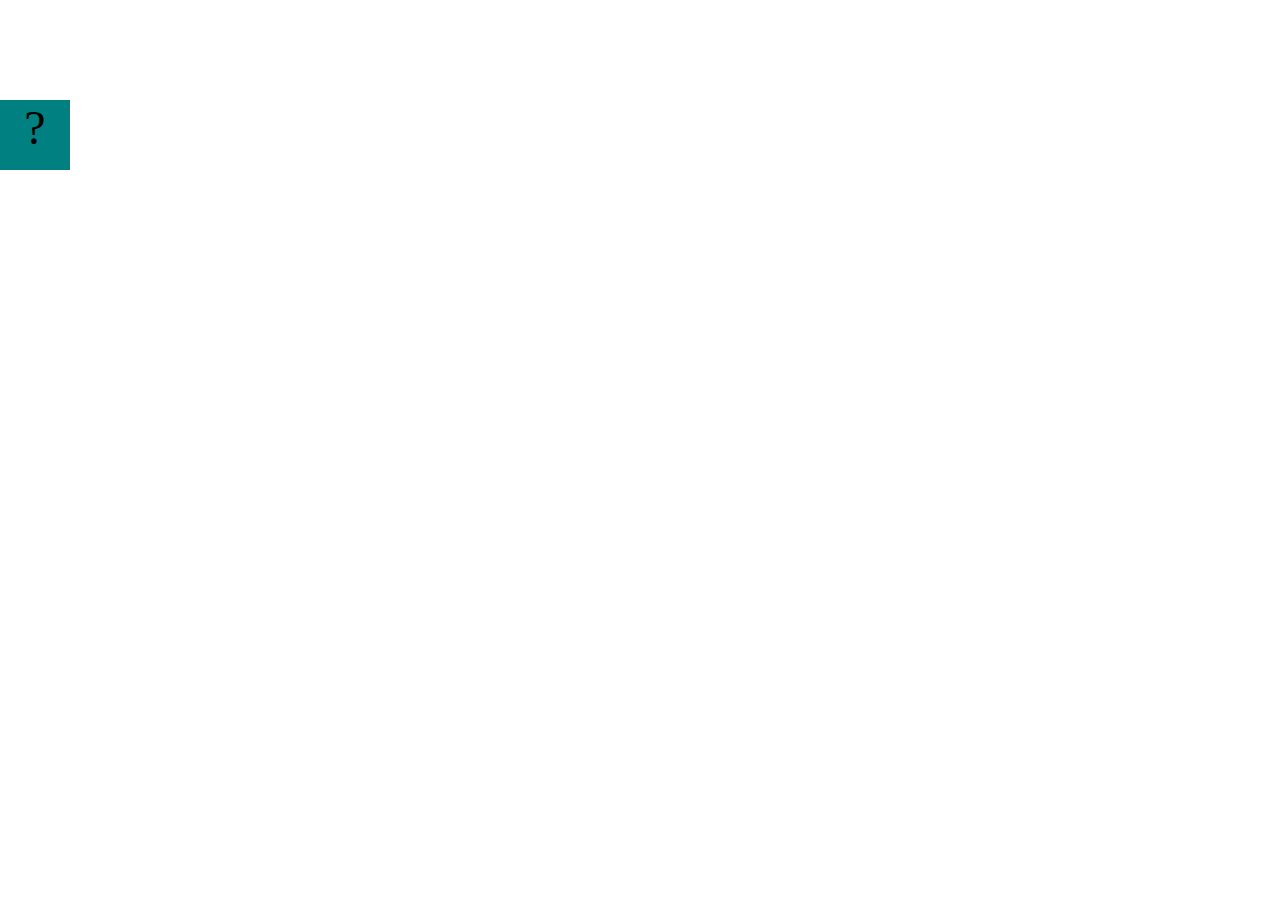
==== projects/bouncing-box/index.html @ 659fc089 "Initial commit" ====
<!DOCTYPE html>
<html>

<head>
	<meta charset="utf-8">
	<title>Bouncing Box</title>
	<script src="jquery.min.js"></script>
	<style>
		.box {
			width: 70px;
			height: 70px;
			background-color: teal;
			font-size: 300%;
			text-align: center;
			user-select: none;
			display: block;
			position: absolute;
			top: 100px;
			/* Change me! */
			left: 0px;
		}

		.board {
			height: 100vh;
		}
	</style>
	<!-- 	<script src="//cdnjs.cloudflare.com/ajax/libs/jquery/2.1.1/jquery.min.js"></script> -->

</head>

<body class="board">
	<!-- HTML for the box -->
	<div class="box">?</div>

	<script>
		(function () {
			'use strict'
			/* global jQuery */

			//////////////////////////////////////////////////////////////////
			/////////////////// SETUP DO NOT DELETE //////////////////////////
			//////////////////////////////////////////////////////////////////

			var box = jQuery('.box');	// reference to the HTML .box element
			var board = jQuery('.board');	// reference to the HTML .board element
			var boardWidth = board.width();	// the maximum X-Coordinate of the screen

			// Every 50 milliseconds, call the update Function (see below)
			setInterval(update, 50);

			// Every time the box is clicked, call the handleBoxClick Function (see below)
			box.on('click', handleBoxClick);

			// moves the Box to a new position on the screen along the X-Axis
			function moveBoxTo(newPositionX) {
				box.css("left", newPositionX);
			}

			// changes the text displayed on the Box
			function changeBoxText(newText) {
				box.text(newText);
			}

			//////////////////////////////////////////////////////////////////
			/////////////////// YOUR CODE BELOW HERE /////////////////////////
			//////////////////////////////////////////////////////////////////

			// TODO 2 - Variable declarations 



			/* 
			This Function will be called 20 times/second. Each time it is called,
			it should move the Box to a new location. If the box drifts off the screen
			turn it around! 
			*/
			function update() {


			};

			/* 
			This Function will be called each time the box is clicked. Each time it is called,
			it should increase the points total, increase the speed, and move the box to
			the left side of the screen.
			*/
			function handleBoxClick() {


			};





		})();
	</script>
</body>

</html>
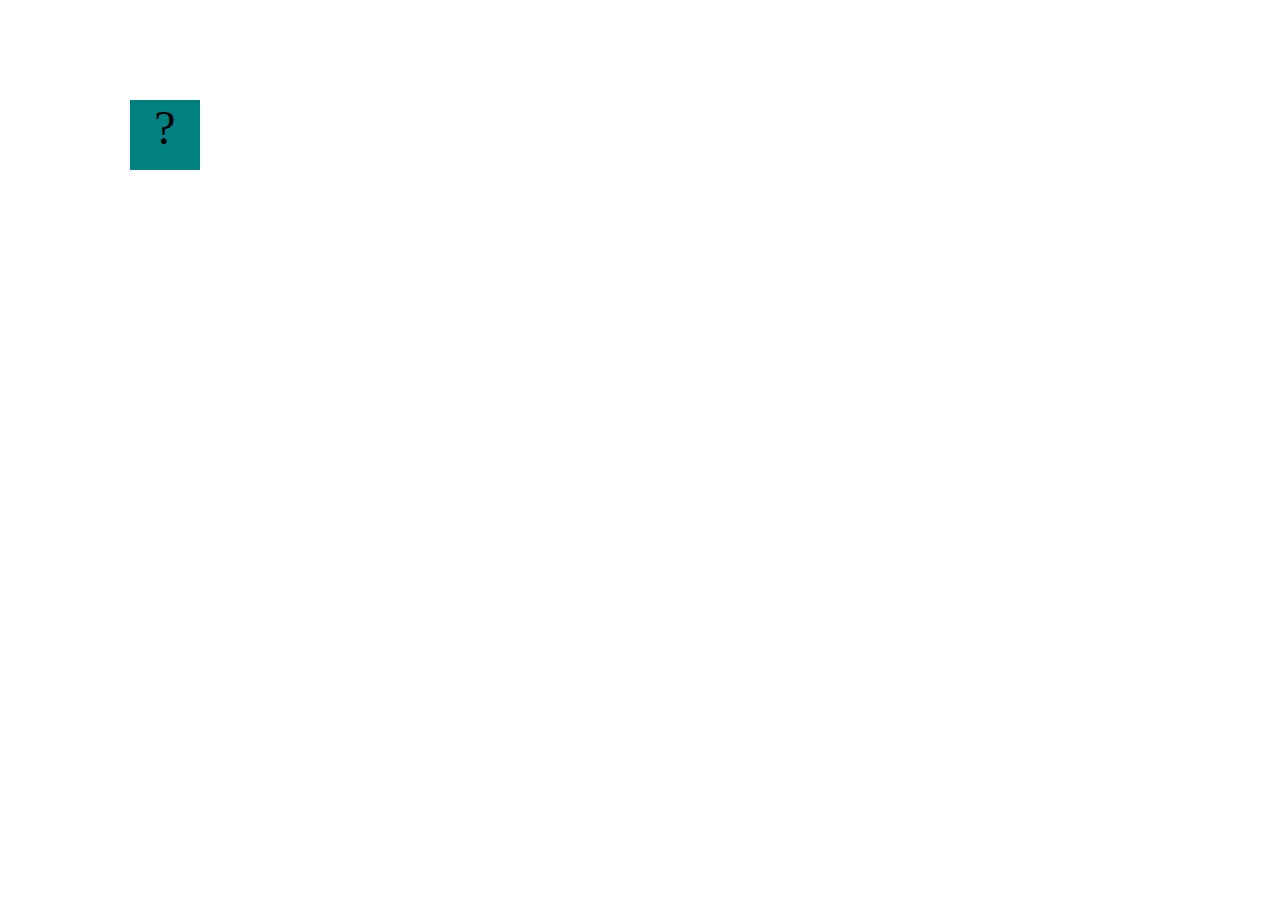
==== commit ed542464: "1" ====
--- a/projects/bouncing-box/index.html
+++ b/projects/bouncing-box/index.html
@@ -17,7 +17,7 @@
 			position: absolute;
 			top: 100px;
 			/* Change me! */
-			left: 0px;
+			left: 5px;
 		}
 
 		.board {
@@ -67,14 +67,19 @@
 
 			// TODO 2 - Variable declarations 
 
-
-
+var positionX = 0;
+var points = 0;
+var speed = 10;
 			/* 
 			This Function will be called 20 times/second. Each time it is called,
 			it should move the Box to a new location. If the box drifts off the screen
 			turn it around! 
 			*/
 			function update() {
+				// increase positionX by 10
+				positionX = positionX + 10
+				moveBoxTo(positionX);
+				
 
 
 			};
@@ -85,6 +90,10 @@
 			the left side of the screen.
 			*/
 			function handleBoxClick() {
+				positionX = 0;
+				points = points + 1;
+				changeBoxText(points);
+				
 
 
 			};
